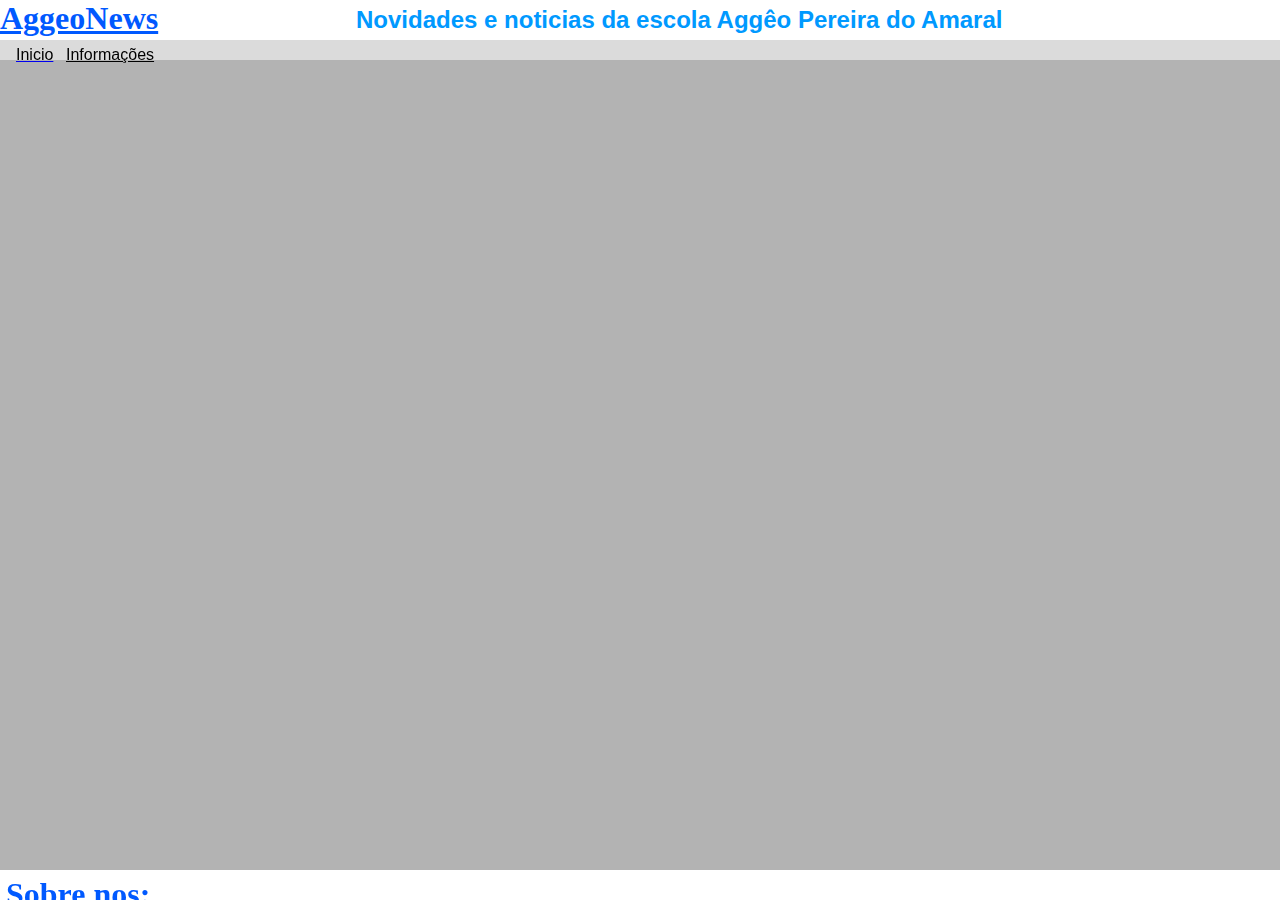
==== sobrenos.html @ 72aac43e "Atualizar o sobrenos.html" ====
<!DOCTYPE html>
<html lang="pt-br">
<head>
    <meta charset="UTF-8">
    <meta name="viewport" content="width=device-width, initial-scale=1.0">
    <link rel="stylesheet" href="style.css">
    <link rel="shortcut icon" href="escuela.png" type="image/x-icon">
    <title>AggeoNews</title>
</head>
<body>
    <header>
        <h1 style="margin: 0px; padding: 0px;"><ins>AggeoNews</ins></h1>
        <h2 style="position: absolute; top: 0px; left: 350px;">Novidades e noticias da escola Aggêo Pereira do Amaral</h2>
    </header>
    <nav>
        <a class="lin1"; href="index.html";><p>Inicio</p></a>
        <a class="lin2"; href="sobrenos.html";><p><ins>Informações</ins></p></a>
    </nav>
    <article class="ar1p2">
        <h1 style="text-align: center;">Informações:</h1>
    </article>
    <footer>
       <h1>Sobre nos:</h1>
       <p>Um site independente, que relata notícias sobre a escola estadual Aggêo Pereira do Amaral.</p>
    </footer>
</body>
</html>
---- style.css ----
:root{
    --cor1: rgb(0, 89, 255);
    --cor2: rgb(0, 153, 255);
    --cor3: rgb(179, 179, 179);
}

body{
    background-color: var(--cor3);
    color: black;
    font-family: Arial, Helvetica, sans-serif;
    margin: 0px;
    padding: 0px;
}
h1{
    color: var(--cor1);
    font-family:'Times New Roman', Times, serif;
    margin: 3px;
    padding: 3px;
}
h2{
    color: var(--cor2);
    font-family: Arial, Helvetica, sans-serif;
    margin: 3px;
    padding: 3px;
}
h3{
    color: black;
    font-family: Arial, Helvetica, sans-serif;
    margin: 3px;
    padding: 3px;
}
p{
    color: black;
    font-family: Arial, Helvetica, sans-serif;
    margin: 3px;
    padding: 3px;
}
header{
    position: fixed;
    height: 60px;
    width: 100%;
    top: 0px;
    left: 0px;
    background-color: white;
}
nav{
    position: fixed;
    height: 20px;
    width: 100%;
    top: 40px;
    left: 0px;
    background-color: rgb(219, 219, 219);
}
footer{
    position: fixed;
    height: 30px;
    width: 100%;
    bottom: 0px;
    left: 0px;
    background-color: white;
}
.ar1p1{
    position: fixed;
    height: 500px;
    width: 1200px;
    top: 70px;
    left: 70px;
    background-color: white;
}
.ar2p1{
        position: fixed;
        height: 1000px;
        width: 1200px;
        top: 600px;
        left: 70px;
        background-color: white;
}
.art1p2{

}
.lin1{
    position: absolute;
    top: 0px; 
    left: 10px;
}
.lin2{
    position: absolute; 
    top: 0px; 
    left: 60px;
}
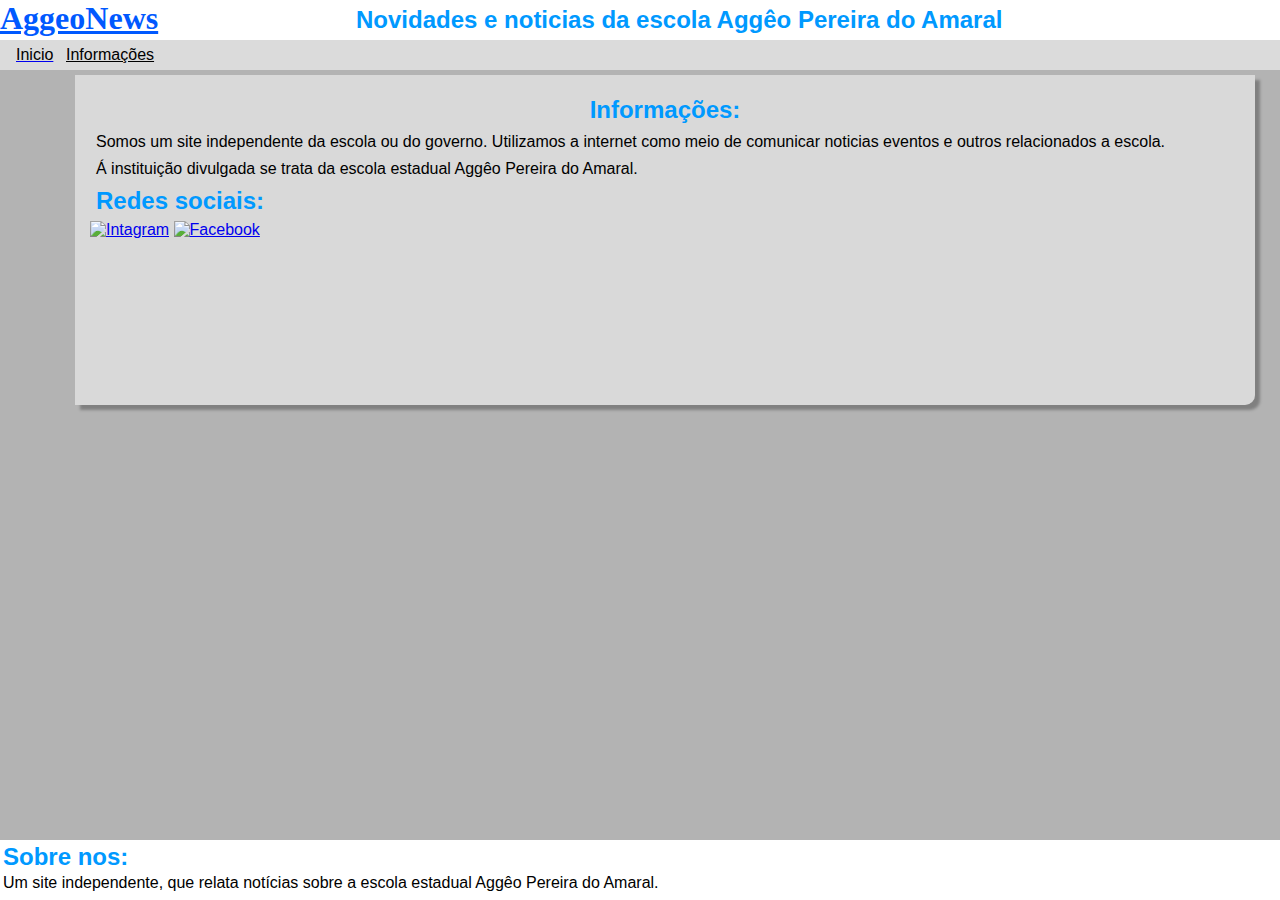
==== commit 4e9050a8: "8" ====
--- a/sobrenos.html
+++ b/sobrenos.html
@@ -13,15 +13,21 @@
         <h2 style="position: absolute; top: 0px; left: 350px;">Novidades e noticias da escola Aggêo Pereira do Amaral</h2>
     </header>
     <nav>
-        <a class="lin1"; href="index.html";><p>Inicio</p></a>
-        <a class="lin2"; href="sobrenos.html";><p><ins>Informações</ins></p></a>
+        <a style="position: absolute; height: 31px; width: 46px; top: 0px; left: 10px;"; href="index.html";><p class="lin">Inicio</p></a>
+        <a style="position: absolute; height: 31px; width: 96px; top: 0px; left: 60px;"; href="sobrenos.html";><p class="lin"><ins>Informações</ins></p></a>
     </nav>
     <article class="ar1p2">
-        <h1 style="text-align: center;">Informações:</h1>
+        <h2 style="text-align: center;">Informações:</h2>
+        <p>Somos um site independente da escola ou do governo. Utilizamos a internet como meio de comunicar noticias eventos e outros relacionados a escola.</p>
+        <p>Á instituição divulgada se trata da escola estadual Aggêo Pereira do Amaral.</p>
+        <h2>Redes sociais:</h2>
+        <a href="https://www.instagram.com/aggeopereira/?hl=en" target="_blank"><img src="logotipo-de-instagram.png" alt="Intagram" style="text-align: center; width: 50px; height: 50px;"></a>
+        <a href="https://www.facebook.com/profile.php?id=419902244761853&_rdr" target="_blank"><img src="facebook.png" alt="Facebook" style="text-align: center; width: 50px; height: 50px;"></a>
+
     </article>
-    <footer>
-       <h1>Sobre nos:</h1>
-       <p>Um site independente, que relata notícias sobre a escola estadual Aggêo Pereira do Amaral.</p>
+    <footer>
+       <h2 style="padding: 0px;">Sobre nos:</h2>
+       <p style="padding: 0px;">Um site independente, que relata notícias sobre a escola estadual Aggêo Pereira do Amaral.</p>
     </footer>
 </body>
 </html>--- a/style.css
+++ b/style.css
@@ -37,54 +37,74 @@
 }
 header{
     position: fixed;
-    height: 60px;
+    height: 70px;
     width: 100%;
     top: 0px;
     left: 0px;
     background-color: white;
+    z-index: 2;
 }
 nav{
     position: fixed;
-    height: 20px;
+    height: 30px;
     width: 100%;
     top: 40px;
     left: 0px;
+    z-index: 3;
     background-color: rgb(219, 219, 219);
 }
 footer{
     position: fixed;
-    height: 30px;
+    height: 60px;
     width: 100%;
     bottom: 0px;
     left: 0px;
+    z-index: 2;
     background-color: white;
 }
 .ar1p1{
-    position: fixed;
-    height: 500px;
-    width: 1200px;
+    position: absolute;
+    height: 360px;
+    width: 1150px;
     top: 70px;
     left: 70px;
+    margin: 5px;
+    padding: 15px;
+    background-color: rgba(255, 255, 255, 0.5);
+    border-bottom-right-radius: 10px;
+    box-shadow: 5px 5px 3px gray;
+}
+.ar2p1{
+    position: absolute;
+    height: 340px;
+    width: 1150px;
+    top: 480px;
+    left: 70px;
+    background-color: rgba(255, 255, 255, 0.5);
+    margin: 5px;
+    padding: 15px;
+    border-bottom-right-radius: 10px;
+    box-shadow: 5px 5px 3px gray;
+}
+.ar1p2{
+    position:absolute;
+    height: 300px;
+    width: 1150px;
+    top:70px;
+    left: 70px;
+    background-color: rgba(255, 255, 255, 0.5);
+    margin: 5px;
+    padding: 15px;
+    border-bottom-right-radius: 10px;
+    box-shadow: 5px 5px 3px gray;
+}
+.ar1p1:hover, .ar2p1:hover, .ar1p2:hover{
     background-color: white;
 }
-.ar2p1{
-        position: fixed;
-        height: 1000px;
-        width: 1200px;
-        top: 600px;
-        left: 70px;
-        background-color: white;
+.lin{
+    color:black
 }
-.art1p2{
-
-}
-.lin1{
-    position: absolute;
-    top: 0px; 
-    left: 10px;
-}
-.lin2{
-    position: absolute; 
-    top: 0px; 
-    left: 60px;
+.lin:hover{
+    background-color: grey;
+    color:white
 }